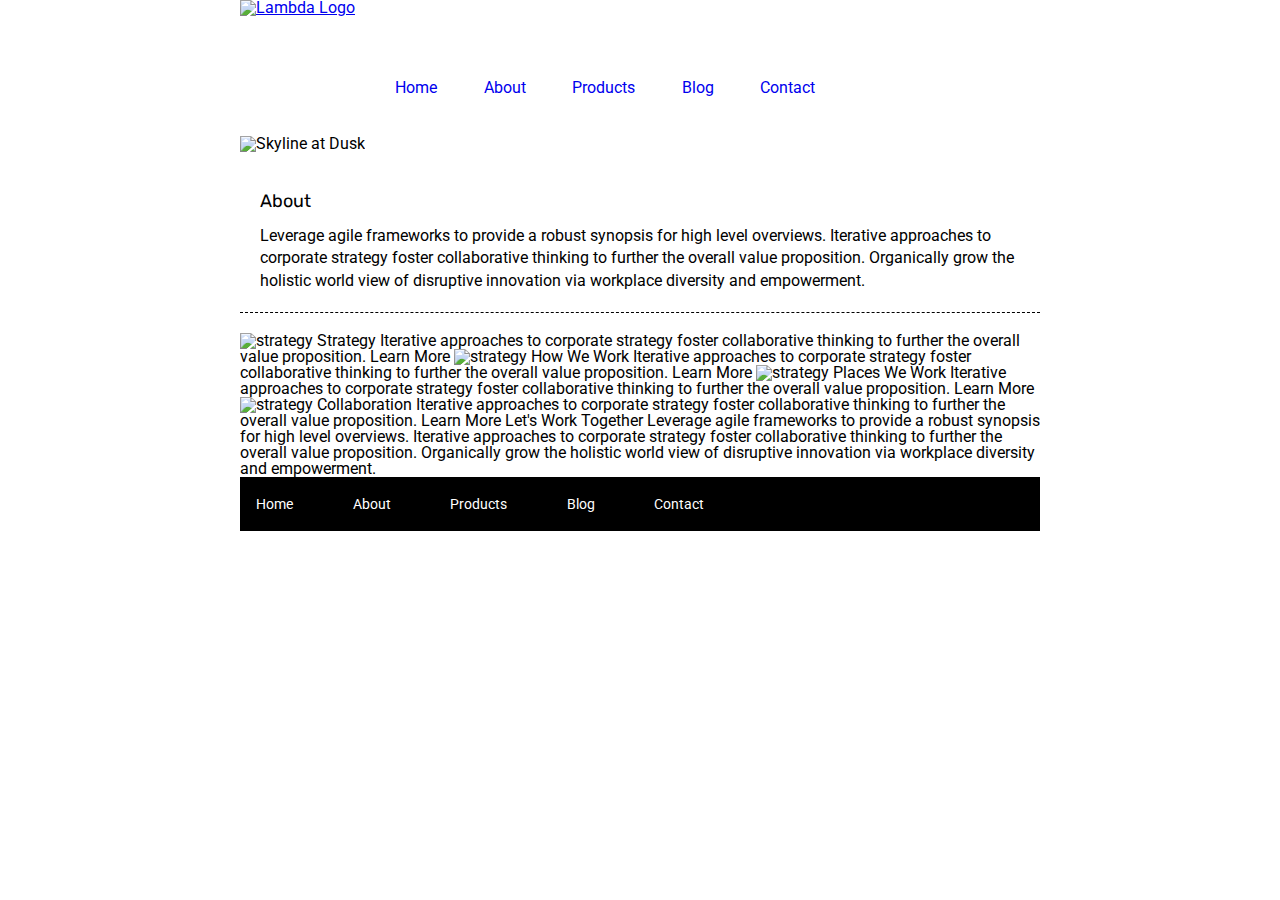
==== about.html @ 90e677c2 "about page header and nav added and styled" ====
<!doctype html>

<html lang="en">
<head>
  <meta charset="utf-8">

  <title>Sprint Challenge - About</title>

  <link href="https://fonts.googleapis.com/css?family=Roboto|Rubik" rel="stylesheet">
  <link rel="stylesheet" href="css/index.css">

</head>

<body>
    <div class="container about-page">
        <header>
            <a href="index.html"
              ><img class="logo" src="img/lambda-black.png" alt="Lambda Logo" />
            </a>
    
            <nav>
              <a href="index.html">Home</a>
              <a href="#">About</a>
              <a href="#">Products</a>
              <a href="#">Blog</a>
              <a href="#">Contact</a>
            </nav>
          </header>


          <img class="banner" src="img/jumbo-about.png" alt="Skyline at Dusk" />
<section class="about-top-content">
  <div class="text-container">   
    <h1>About</h1>

    <p>Leverage agile frameworks to provide a robust synopsis for high level overviews. Iterative approaches to corporate strategy foster collaborative thinking to further the overall value proposition. Organically grow the holistic world view of disruptive innovation via workplace diversity and empowerment.</p>
  </div>
</section>

    <img src="img/about-plan.png" alt="strategy">
    
    Strategy
    
    Iterative approaches to corporate strategy foster collaborative thinking to further the overall value proposition.

    Learn More



    <img src="img/about-working.png" alt="strategy">
    
    How We Work
    
    Iterative approaches to corporate strategy foster collaborative thinking to further the overall value proposition.

    Learn More



    <img src="img/about-office.png" alt="strategy">
    
    Places We Work

    Iterative approaches to corporate strategy foster collaborative thinking to further the overall value proposition.

    Learn More

    <img src="img/about-meeting.png" alt="strategy">
    
    Collaboration
    
    Iterative approaches to corporate strategy foster collaborative thinking to further the overall value proposition.

    Learn More

    Let's Work Together

    Leverage agile frameworks to provide a robust synopsis for high level overviews. Iterative approaches to corporate strategy foster collaborative thinking to further the overall value proposition. Organically grow the holistic world view of disruptive innovation via workplace diversity and empowerment.
        
      <footer>
        <nav>
          <a href="index.html">Home</a>
          <a href="#">About</a>
          <a href="#">Products</a>
          <a href="#">Blog</a>
          <a href="#">Contact</a>
        </nav>
      </footer>
    </div><!-- container -->        
</body>
</html>
---- css/index.css ----
/* http://meyerweb.com/eric/tools/css/reset/ 
   v2.0 | 20110126
   License: none (public domain)
*/

html, body, div, span, applet, object, iframe,
h1, h2, h3, h4, h5, h6, p, blockquote, pre,
a, abbr, acronym, address, big, cite, code,
del, dfn, em, img, ins, kbd, q, s, samp,
small, strike, strong, sub, sup, tt, var,
b, u, i, center,
dl, dt, dd, ol, ul, li,
fieldset, form, label, legend,
table, caption, tbody, tfoot, thead, tr, th, td,
article, aside, canvas, details, embed, 
figure, figcaption, footer, header, hgroup, 
menu, nav, output, ruby, section, summary,
time, mark, audio, video {
	margin: 0;
	padding: 0;
	border: 0;
	font-size: 100%;
	font: inherit;
	vertical-align: baseline;
}
/* HTML5 display-role reset for older browsers */
article, aside, details, figcaption, figure, 
footer, header, hgroup, menu, nav, section {
	display: block;
}
body {
	line-height: 1;
}
ol, ul {
	list-style: none;
}
blockquote, q {
	quotes: none;
}
blockquote:before, blockquote:after,
q:before, q:after {
	content: '';
	content: none;
}
table {
	border-collapse: collapse;
	border-spacing: 0;
}

* {
    box-sizing: border-box;
}

html, body {
    height: 100%;
    font-family: 'Roboto', sans-serif;
}

h1, h2, h3, h4, h5 {
    font-size: 18px;
    margin-bottom: 15px;
    font-family: 'Rubik', sans-serif;
}

p {
    line-height: 1.4;
}

.container {
    width: 800px;
    margin: 0 auto;
}

/* header and nav *************************************/

header {
    width: 100%;
    display: flex;

}

header logo {
    padding: 40px;
  
 }

header nav {
    margin-top: 40px;
    width: 500px;
    display: flex;
    justify-content: space-between;
    padding: 40px;
}

header nav a {
    text-decoration: none;
}

/*******************************************************/

.about-top-content {
    margin-top: 20px;
    margin-bottom: 20px;
    padding: 20px;
    border-bottom: 1px dashed black;

}

.top-content {
    display: flex;
    flex-wrap: wrap;
    justify-content: space-evenly;
    margin-top: 20px;
    margin-bottom: 20px;
    border-bottom: 1px dashed black;
}

.top-content .text-container {
    width: 48%;
    padding: 0 1%;
    padding-bottom: 20px;  
}

.middle-content {
    margin-bottom: 20px;
    border-bottom: 1px dashed black;
}

.middle-content h2 {
    padding: 0 2%;
    margin-bottom: 0;
}

.middle-content .boxes {
    display: flex;
    flex-wrap: wrap;
    justify-content: space-evenly;
}

.middle-content .boxes .box1 {
    width: 12.5%;
    height: 100px;
    background: teal;
    margin: 20px 2.5%;
    color: white;
    display: flex;
    align-items: center;
    justify-content: center;
}

.middle-content .boxes .box2 {
    width: 12.5%;
    height: 100px;
    background: gold;
    margin: 20px 2.5%;
    color: white;
    display: flex;
    align-items: center;
    justify-content: center;
}

.middle-content .boxes .box3 {
    width: 12.5%;
    height: 100px;
    background: cadetblue;
    margin: 20px 2.5%;
    color: white;
    display: flex;
    align-items: center;
    justify-content: center;
}

.middle-content .boxes .box4 {
    width: 12.5%;
    height: 100px;
    background: coral;
    margin: 20px 2.5%;
    color: white;
    display: flex;
    align-items: center;
    justify-content: center;
}

.middle-content .boxes .box5 {
    width: 12.5%;
    height: 100px;
    background: crimson;
    margin: 20px 2.5%;
    color: white;
    display: flex;
    align-items: center;
    justify-content: center;
}

.middle-content .boxes .box6 {
    width: 12.5%;
    height: 100px;
    background: forestgreen;
    margin: 20px 2.5%;
    color: white;
    display: flex;
    align-items: center;
    justify-content: center;
}

.middle-content .boxes .box7 {
    width: 12.5%;
    height: 100px;
    background: darkorchid;
    margin: 20px 2.5%;
    color: white;
    display: flex;
    align-items: center;
    justify-content: center;
}

.middle-content .boxes .box8 {
    width: 12.5%;
    height: 100px;
    background: hotpink;
    margin: 20px 2.5%;
    color: white;
    display: flex;
    align-items: center;
    justify-content: center;
}

.middle-content .boxes .box9 {
    width: 12.5%;
    height: 100px;
    background: indigo;
    margin: 20px 2.5%;
    color: white;
    display: flex;
    align-items: center;
    justify-content: center;
}

.middle-content .boxes .box10 {
    width: 12.5%;
    height: 100px;
    background: dodgerblue;
    margin: 20px 2.5%;
    color: white;
    display: flex;
    align-items: center;
    justify-content: center;
}

.bottom-content {
    display: flex;
    margin: 0 2% 20px;
    justify-content: space-around;
}

.bottom-content .text-container {
    padding-right: 4%;
}

.bottom-content .text-container:last-child {
    padding-right: 0;
}

footer {
    width: 100%;
    background: black;
}

footer nav {
    width: 60%;
    display: flex;
    justify-content: space-between;
    align-items: center;
    padding: 20px 2%;
    font-size: 14px;
}

footer nav a {
    color: white;
    text-decoration: none;
}
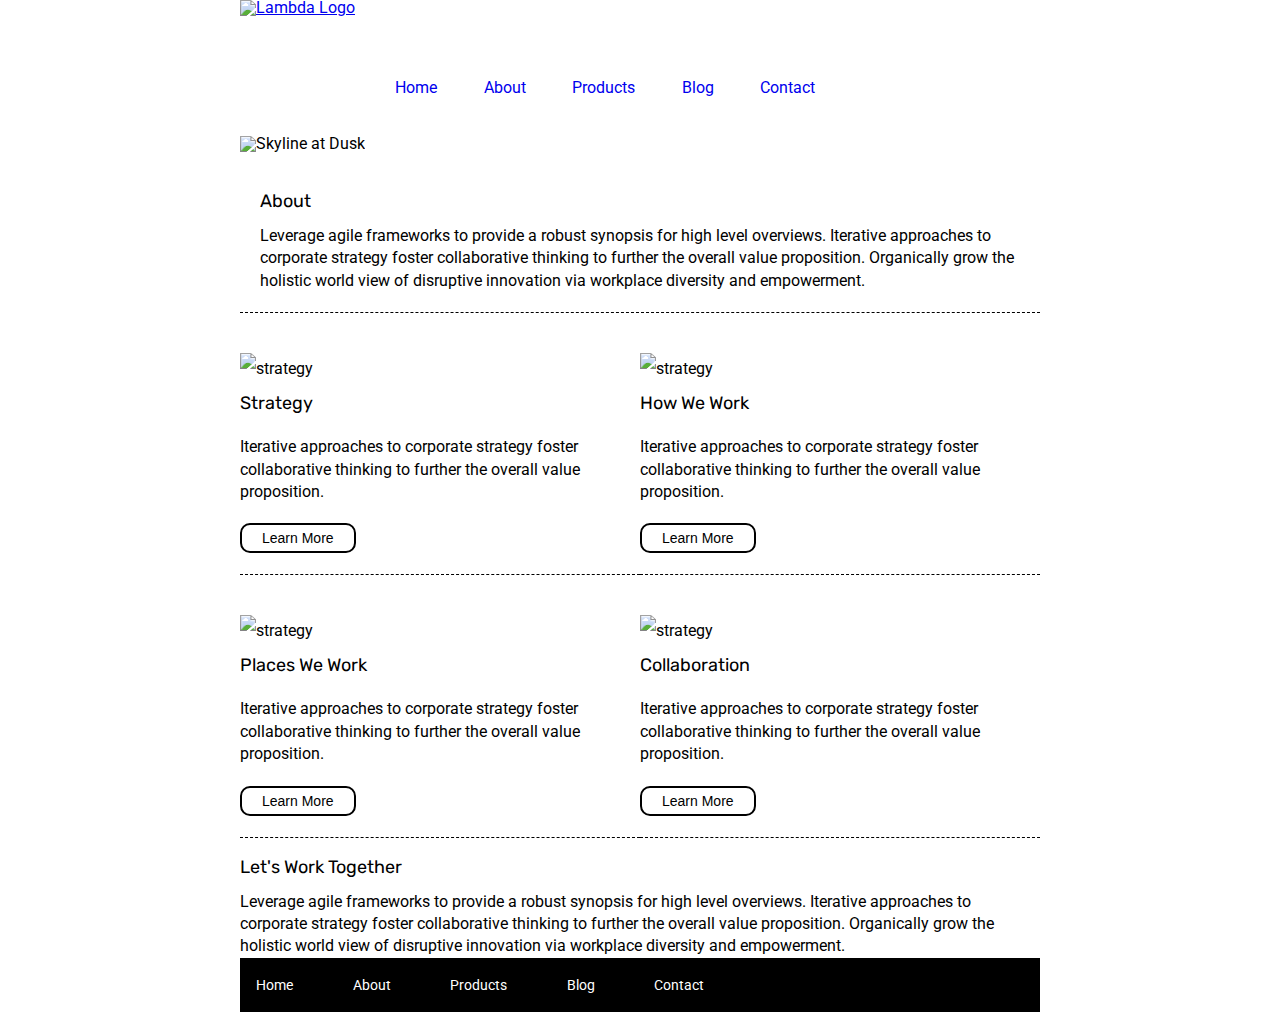
==== commit 24dc1c38: "mostly complete. need to fix header and nav spacing" ====
--- a/about.html
+++ b/about.html
@@ -1,82 +1,108 @@
-<!doctype html>
+<!DOCTYPE html>
 
 <html lang="en">
-<head>
-  <meta charset="utf-8">
+  <head>
+    <meta charset="utf-8" />
 
-  <title>Sprint Challenge - About</title>
+    <title>Sprint Challenge - About</title>
 
-  <link href="https://fonts.googleapis.com/css?family=Roboto|Rubik" rel="stylesheet">
-  <link rel="stylesheet" href="css/index.css">
+    <link
+      href="https://fonts.googleapis.com/css?family=Roboto|Rubik"
+      rel="stylesheet"
+    />
+    <link rel="stylesheet" href="css/index.css" />
+  </head>
 
-</head>
+  <body>
+    <div class="container about-page">
+      <header>
+        <a href="index.html"
+          ><img class="logo" src="img/lambda-black.png" alt="Lambda Logo" />
+        </a>
 
-<body>
-    <div class="container about-page">
-        <header>
-            <a href="index.html"
-              ><img class="logo" src="img/lambda-black.png" alt="Lambda Logo" />
-            </a>
-    
-            <nav>
-              <a href="index.html">Home</a>
-              <a href="#">About</a>
-              <a href="#">Products</a>
-              <a href="#">Blog</a>
-              <a href="#">Contact</a>
-            </nav>
-          </header>
+        <nav>
+          <a href="index.html">Home</a>
+          <a href="#">About</a>
+          <a href="#">Products</a>
+          <a href="#">Blog</a>
+          <a href="#">Contact</a>
+        </nav>
+      </header>
 
+      <img class="banner" src="img/jumbo-about.png" alt="Skyline at Dusk" />
+      <section class="about-top-content">
+        <div class="text-container">
+          <h1>About</h1>
 
-          <img class="banner" src="img/jumbo-about.png" alt="Skyline at Dusk" />
-<section class="about-top-content">
-  <div class="text-container">   
-    <h1>About</h1>
+          <p>
+            Leverage agile frameworks to provide a robust synopsis for high
+            level overviews. Iterative approaches to corporate strategy foster
+            collaborative thinking to further the overall value proposition.
+            Organically grow the holistic world view of disruptive innovation
+            via workplace diversity and empowerment.
+          </p>
+        </div>
+      </section>
 
-    <p>Leverage agile frameworks to provide a robust synopsis for high level overviews. Iterative approaches to corporate strategy foster collaborative thinking to further the overall value proposition. Organically grow the holistic world view of disruptive innovation via workplace diversity and empowerment.</p>
-  </div>
-</section>
+      <div class="about-middle-content">
+        <div class="about-card">
+          <img src="img/about-plan.png" alt="strategy" />
+          <h2>Strategy</h2>
 
-    <img src="img/about-plan.png" alt="strategy">
-    
-    Strategy
-    
-    Iterative approaches to corporate strategy foster collaborative thinking to further the overall value proposition.
+          <p>
+            Iterative approaches to corporate strategy foster collaborative
+            thinking to further the overall value proposition.
+          </p>
 
-    Learn More
+          <button>Learn More</button>
+        </div>
+        <div class="about-card">
+        <img src="img/about-working.png" alt="strategy" />
 
+        <h2>How We Work</h2>
 
+        <p>
+          Iterative approaches to corporate strategy foster collaborative
+          thinking to further the overall value proposition.
+        </p>
+        <button>Learn More</button>
+      </div>
+        <div class="about-card">
+        <img src="img/about-office.png" alt="strategy" />
 
-    <img src="img/about-working.png" alt="strategy">
-    
-    How We Work
-    
-    Iterative approaches to corporate strategy foster collaborative thinking to further the overall value proposition.
+        <h2>Places We Work</h2>
 
-    Learn More
+        <p>
+          Iterative approaches to corporate strategy foster collaborative
+          thinking to further the overall value proposition.
+        </p>
 
+        <button>Learn More</button>
+      </div>
+        <div class="about-card">
+        <img src="img/about-meeting.png" alt="strategy" />
 
+        <h2>Collaboration</h2>
 
-    <img src="img/about-office.png" alt="strategy">
-    
-    Places We Work
+        <p>
+          Iterative approaches to corporate strategy foster collaborative
+          thinking to further the overall value proposition.
+        </p>
 
-    Iterative approaches to corporate strategy foster collaborative thinking to further the overall value proposition.
+        <button>Learn More</button>
+      </div>
+      </div>
 
-    Learn More
+      <h2>Let's Work Together</h2>
 
-    <img src="img/about-meeting.png" alt="strategy">
-    
-    Collaboration
-    
-    Iterative approaches to corporate strategy foster collaborative thinking to further the overall value proposition.
+      <p>
+        Leverage agile frameworks to provide a robust synopsis for high level
+        overviews. Iterative approaches to corporate strategy foster
+        collaborative thinking to further the overall value proposition.
+        Organically grow the holistic world view of disruptive innovation via
+        workplace diversity and empowerment.
+      </p>
 
-    Learn More
-
-    Let's Work Together
-
-    Leverage agile frameworks to provide a robust synopsis for high level overviews. Iterative approaches to corporate strategy foster collaborative thinking to further the overall value proposition. Organically grow the holistic world view of disruptive innovation via workplace diversity and empowerment.
-        
       <footer>
         <nav>
           <a href="index.html">Home</a>
@@ -86,6 +112,7 @@
           <a href="#">Contact</a>
         </nav>
       </footer>
-    </div><!-- container -->        
-</body>
-</html>+    </div>
+    <!-- container -->
+  </body>
+</html>
--- a/css/index.css
+++ b/css/index.css
@@ -278,4 +278,31 @@
 footer nav a {
     color: white;
     text-decoration: none;
-}+}
+
+/* *** about page middle ********************/
+
+.about-middle-content {
+    display: flex;
+    flex-wrap: wrap;
+    justify-content: space-between;
+    line-height: 2.0;
+}
+
+.about-middle-content .about-card {
+    padding-bottom: 20px;
+    width: 400px;
+    background: whie;
+    margin: 20px 0;
+    border-bottom: 1px dashed black;
+}
+
+.about-middle-content .about-card button {
+    padding: 5px 20px;
+    margin-top: 20px;
+    background: white;
+    font-size: 14px;
+    border-radius: 10px;
+    border: 2px solid black;
+}
+
